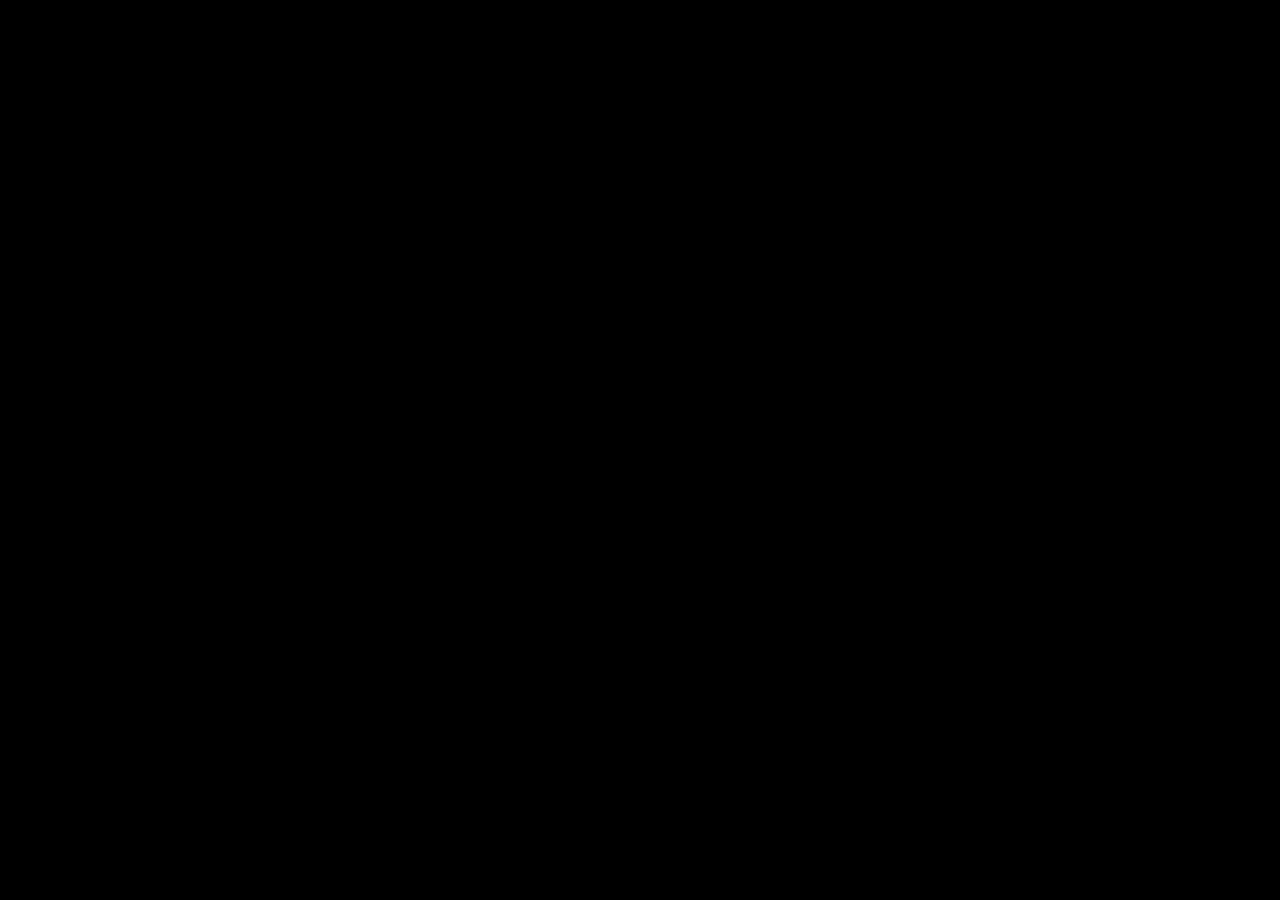
==== Int_HTML-CSS/Forms/index.html @ 540da868 "Add files for course structure" ====
<!DOCTYPE html>
<html lang="en">
<head>
    <meta charset="UTF-8">
    <meta name="viewport" content="width=device-width, initial-scale=1.0">
    <title>Forms</title>
    <link rel="stylesheet" href="styles.css">
    <script src="script.js" defer></script>
</head>
<body>
    
    
</body>
</html>
---- Int_HTML-CSS/Forms/styles.css ----
body {
    background-color: black;
    color: white;
    text-align: center;
}
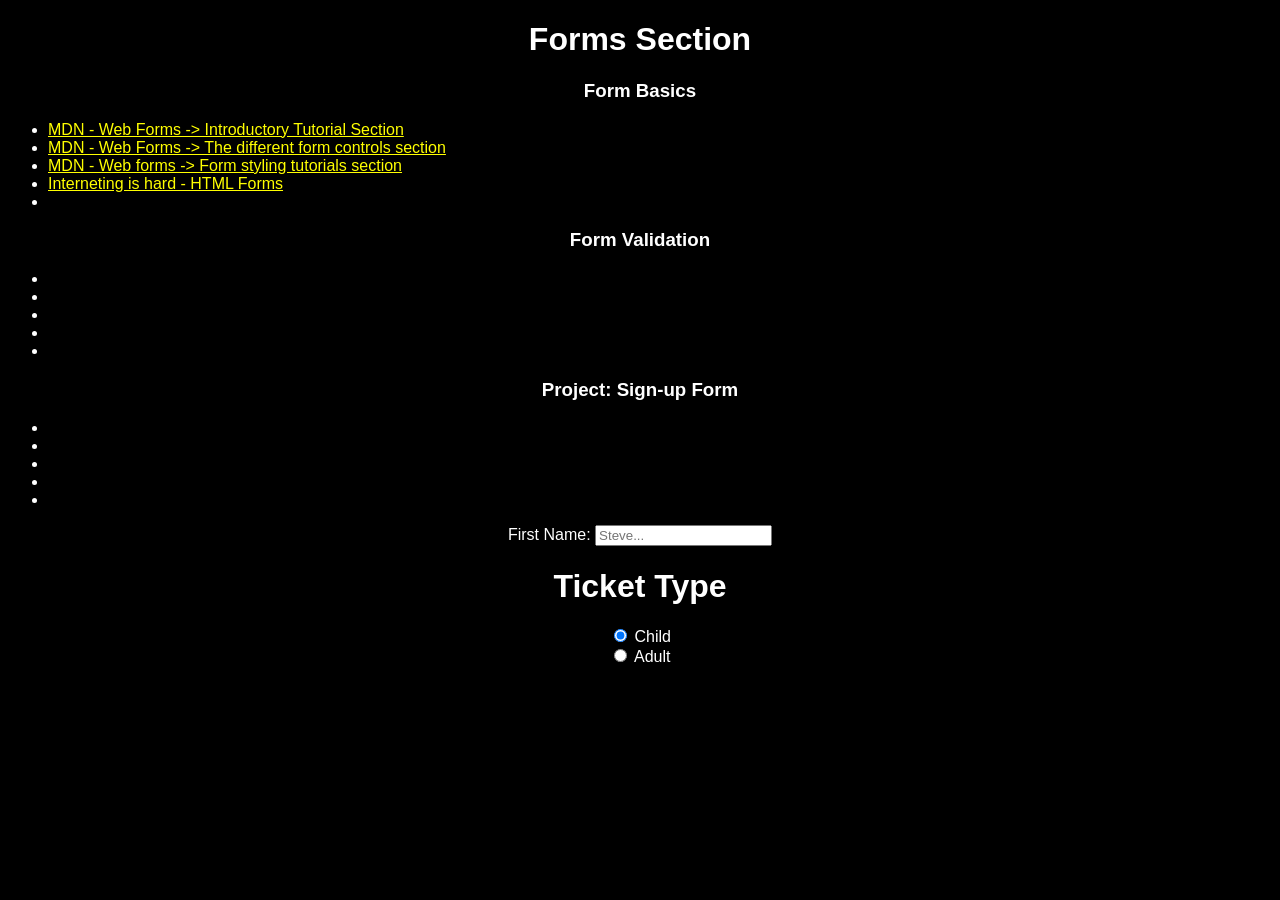
==== commit 6f88d79f: "Complete Form Basics" ====
--- a/Int_HTML-CSS/Forms/index.html
+++ b/Int_HTML-CSS/Forms/index.html
@@ -8,7 +8,50 @@
     <script src="script.js" defer></script>
 </head>
 <body>
+    <h1>Forms Section</h1>
+
+    <h3>Form Basics</h3>
+    <ul>
+        <li><a href="https://developer.mozilla.org/en-US/docs/Learn_web_development/Extensions/Forms#introductory_tutorials" target="_blank" rel="noreferrer">MDN - Web Forms ->  Introductory Tutorial Section</a></li>
+        <li><a href="https://developer.mozilla.org/en-US/docs/Learn_web_development/Extensions/Forms#the_different_form_controls" target="_blank" rel="noreferrer">MDN - Web Forms -> The different form controls section</a></li>
+        <li><a href="https://developer.mozilla.org/en-US/docs/Learn_web_development/Extensions/Forms#form_styling_tutorials" target="_blank" rel="noreferrer">MDN - Web forms -> Form styling tutorials section</a></li>
+        <li><a href="https://internetingishard.netlify.app/html-and-css/forms/index.html" target="_blank" rel="noreferrer">Interneting is hard - HTML Forms</a></li>
+        <li><a href="" target="_blank" rel="noreferrer"></a></li>
+    </ul>
+
+    <h3>Form Validation</h3>
+    <ul>
+        <li><a href="" target="_blank" rel="noreferrer"></a></li>
+        <li><a href="" target="_blank" rel="noreferrer"></a></li>
+        <li><a href="" target="_blank" rel="noreferrer"></a></li>
+        <li><a href="" target="_blank" rel="noreferrer"></a></li>
+        <li><a href="" target="_blank" rel="noreferrer"></a></li>
+    </ul>
     
+    <h3>Project: Sign-up Form</h3>
+    <ul>
+        <li><a href="" target="_blank" rel="noreferrer"></a></li>
+        <li><a href="" target="_blank" rel="noreferrer"></a></li>
+        <li><a href="" target="_blank" rel="noreferrer"></a></li>
+        <li><a href="" target="_blank" rel="noreferrer"></a></li>
+        <li><a href="" target="_blank" rel="noreferrer"></a></li>
+    </ul>
+
+    <form method="post">
+        <label for="first_name">First Name:</label>
+        <input type="text" id="first_name" name="first_name" placeholder="Steve...">
+    </form>
+
+    <h1>Ticket Type</h1>
+        <div>
+        <input type="radio" id="child" name="ticket_type" value="child" checked>
+        <label for="child">Child</label>
+        </div>
+
+        <div>
+            <input type="radio" id="adult" name="ticket_type" value="adult">
+            <label for="adult">Adult</label>
+        </div>
     
 </body>
 </html>
--- a/Int_HTML-CSS/Forms/styles.css
+++ b/Int_HTML-CSS/Forms/styles.css
@@ -2,4 +2,21 @@
     background-color: black;
     color: white;
     text-align: center;
+    font-family: 'Segoe UI', Tahoma, Geneva, Verdana, sans-serif;
+}
+
+ul {
+    text-align: left;
+}
+
+a:link {
+    color: yellow;
+}
+
+a:visited {
+    color: red;
+}
+
+a:hover {
+    font-size: 1.2rem;
 }
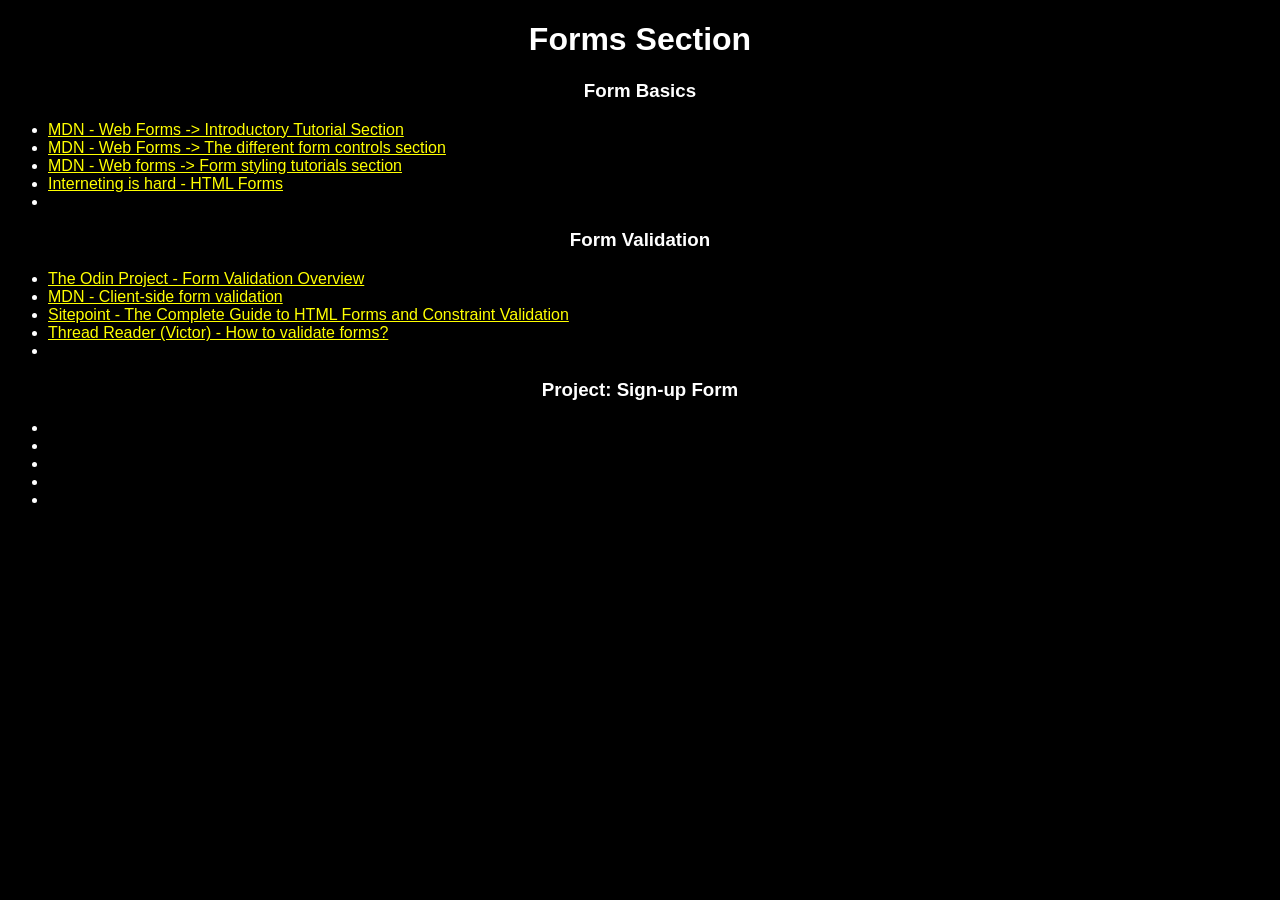
==== commit 9a090bda: "Complete Form Validation section" ====
--- a/Int_HTML-CSS/Forms/index.html
+++ b/Int_HTML-CSS/Forms/index.html
@@ -21,10 +21,10 @@
 
     <h3>Form Validation</h3>
     <ul>
-        <li><a href="" target="_blank" rel="noreferrer"></a></li>
-        <li><a href="" target="_blank" rel="noreferrer"></a></li>
-        <li><a href="" target="_blank" rel="noreferrer"></a></li>
-        <li><a href="" target="_blank" rel="noreferrer"></a></li>
+        <li><a href="https://www.theodinproject.com/lessons/node-path-intermediate-html-and-css-form-validation" target="_blank" rel="noreferrer">The Odin Project - Form Validation Overview</a></li>
+        <li><a href="https://developer.mozilla.org/en-US/docs/Learn_web_development/Extensions/Forms/Form_validation" target="_blank" rel="noreferrer">MDN - Client-side form validation</a></li>
+        <li><a href="https://www.sitepoint.com/html-forms-constraint-validation-complete-guide/" target="_blank" rel="noreferrer">Sitepoint - The Complete Guide to HTML Forms and Constraint Validation</a></li>
+        <li><a href="https://threadreaderapp.com/thread/1400388896136040454.html" target="_blank" rel="noreferrer">Thread Reader (Victor) - How to validate forms?</a></li>
         <li><a href="" target="_blank" rel="noreferrer"></a></li>
     </ul>
     
@@ -37,21 +37,6 @@
         <li><a href="" target="_blank" rel="noreferrer"></a></li>
     </ul>
 
-    <form method="post">
-        <label for="first_name">First Name:</label>
-        <input type="text" id="first_name" name="first_name" placeholder="Steve...">
-    </form>
-
-    <h1>Ticket Type</h1>
-        <div>
-        <input type="radio" id="child" name="ticket_type" value="child" checked>
-        <label for="child">Child</label>
-        </div>
-
-        <div>
-            <input type="radio" id="adult" name="ticket_type" value="adult">
-            <label for="adult">Adult</label>
-        </div>
     
 </body>
 </html>
